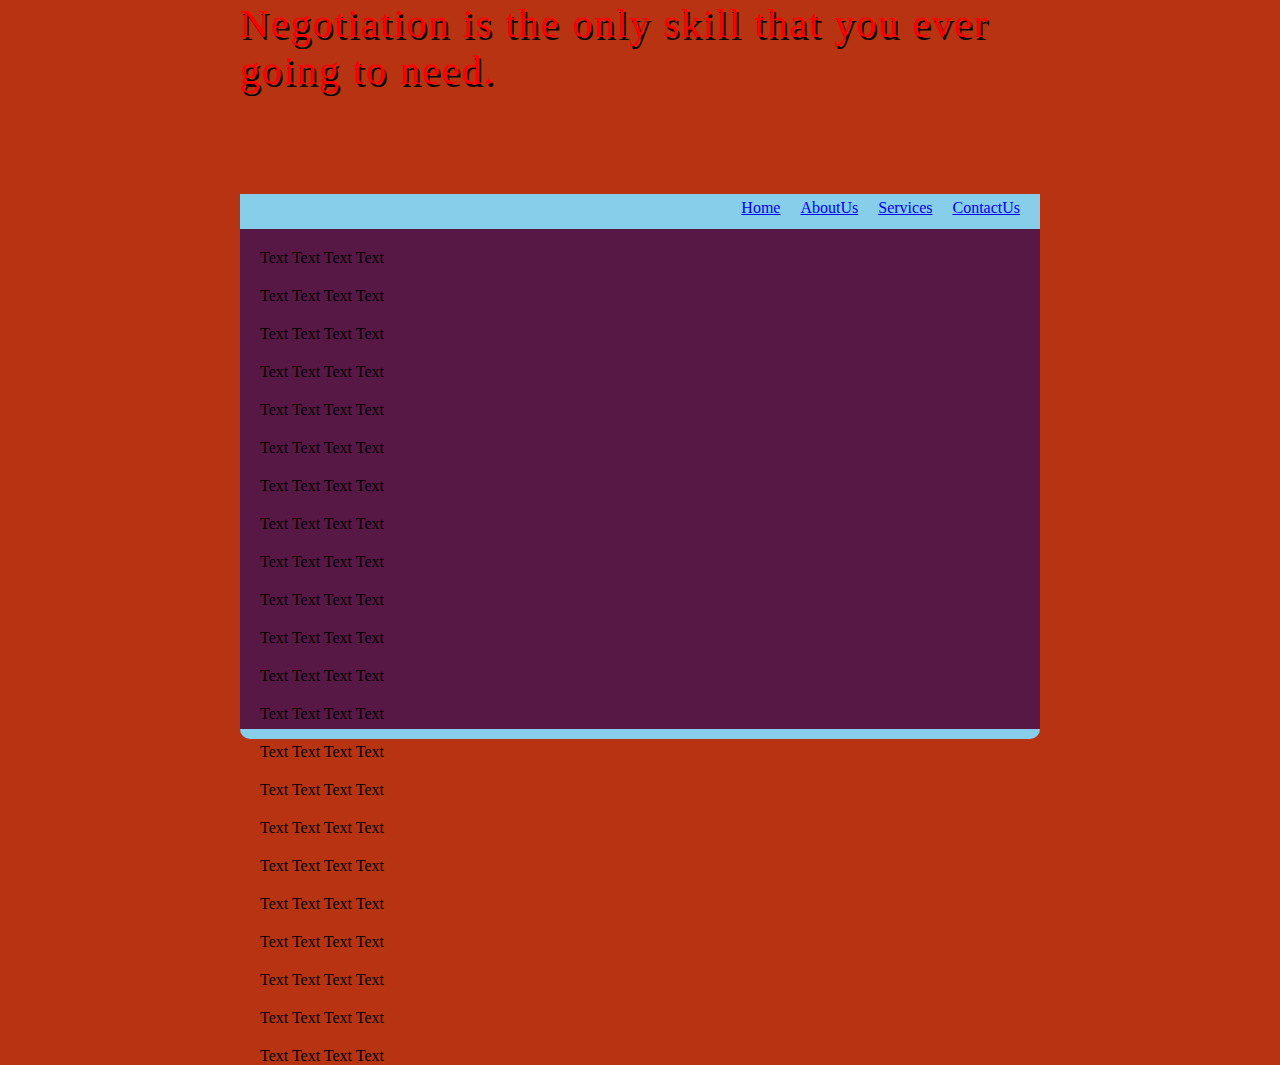
==== Link2htmlcssjavascript/header.html @ cc6692e2 "padding updates" ====
<!DOCTYPE html> 
<html>
<head>
	<title>
		Link to the Source

	</title>
	<link href ="header.css" rel="stylesheet" type="text/css" />
</head>
<body>
	
 	<div id ="wrapper">
	<p id="Simple">
 	Negotiation is the only skill that you ever going to  need.
 	</p>
 		<!-- HEADER  -->
	 	<header></header>

	 	 	<!-- NAVBAR -->
		 		<!-- <div id="navbar"> -->
		 		<ul id ="bob">
		 			<li><a href="#">ContactUs</a></li>
		 			<li><a href="#">Services</a></li>
		 			<li><a href="aboutus.html">AboutUs</a></li>
		 			<li><a href="#">Home</a></li>
		 		</ul>

 
		 				<!-- </div> --> <!----end Navbar>



	 	 	<!-- CONTENT  -->
	 			<div id="content">	
	 				<p id="contenttxt"> Text Text Text Text</p><p id="contenttxt"> Text Text Text Text</p><p id="contenttxt"> Text Text Text Text</p><p id="contenttxt"> Text Text Text Text</p><p id="contenttxt"> Text Text Text Text</p><p id="contenttxt"> Text Text Text Text</p><p id="contenttxt"> Text Text Text Text</p><p id="contenttxt"> Text Text Text Text</p><p id="contenttxt"> Text Text Text Text</p><p id="contenttxt"> Text Text Text Text</p><p id="contenttxt"> Text Text Text Text</p><p id="contenttxt"> Text Text Text Text</p><p id="contenttxt"> Text Text Text Text</p><p id="contenttxt"> Text Text Text Text</p><p id="contenttxt"> Text Text Text Text</p><p id="contenttxt"> Text Text Text Text</p><p id="contenttxt"> Text Text Text Text</p><p id="contenttxt"> Text Text Text Text</p><p id="contenttxt"> Text Text Text Text</p><p id="contenttxt"> Text Text Text Text</p><p id="contenttxt"> Text Text Text Text</p><p id="contenttxt"> Text Text Text Text</p>
	 				</div>

	 	 	<!-- FOOTER  -->
	 	<footer></footer> 	
 	</div>

</body>
</html>
---- Link2htmlcssjavascript/header.css ----
/*Styling of complet page*/

	*{
		margin: 0;
		padding:0;

	}



body{
	background-color:	#B73311;
}

#wrapper{
	width: 800px;
	margin:0 auto 0 auto;
}


	#Simple
		{
			color: red;
			font-weight: italic;
			font-size:  40px;
			letter-spacing: 2px;
			text-shadow: 2px 3px 0px #0C0807;
		}



	
	header{

		width: 800px;
		height: 100px;
		background-image: url(rsz_2gettyimages.jpg);

	}


	/*#navbar{

			width: 800px;
			height: 30px;
			background-color:blue;
			border-top-right-radius: 15px;
			border-top-left-radius:15px;
			border-bottom-left-radius:15px;
			border-bottom-right-radius:15px;
		}*/

	#bob{
		width: auto;
		height: 30px;
		background-color: green;
		padding-top: 5px;
		background-color: skyblue;

	}

	#bob li{
		display: inline;
		float: right;
		padding-right: 20px;
		color: yellow;

	}	
	#bob a:hover{

		color:pink;
	}
	#content{

			width: 800px;
			height: 500px;
			background-color:#581845;
		}

		#contenttxt{
			/*margin:0;*/
			padding: 20px 0  0 20px;
		}

	footer{

		width:  800px;
		height: 10px;
		background-color:skyblue;
		border-bottom-left-radius: 15px;
		border-bottom-right-radius: 15px;
	}
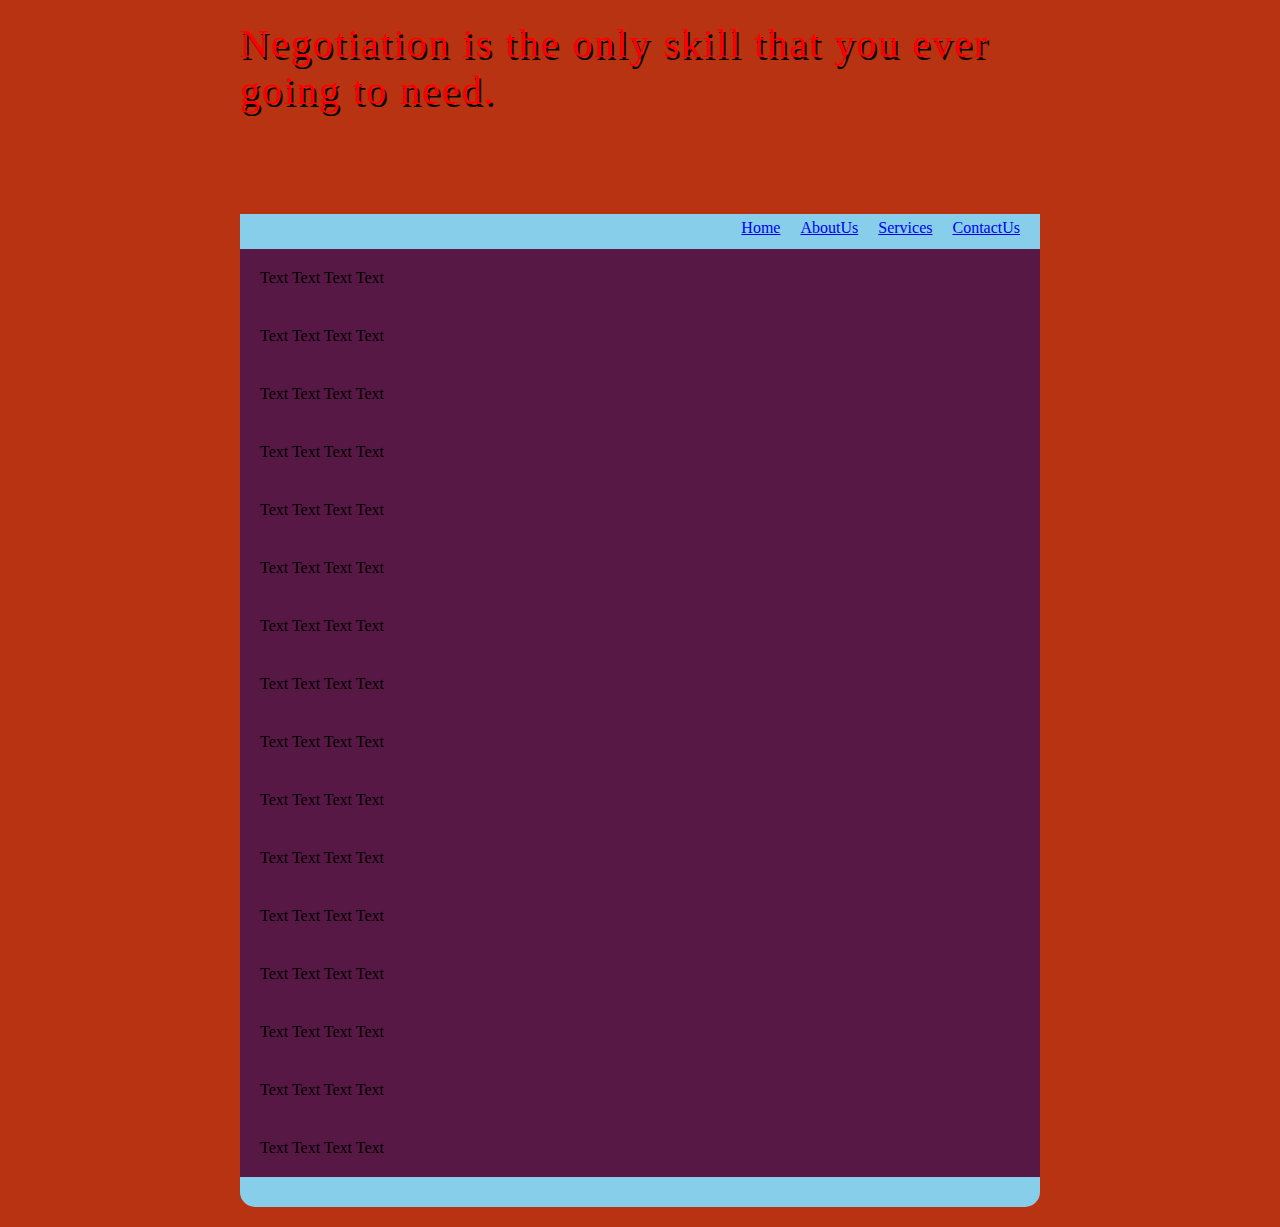
==== commit e6b44d43: "Updates" ====
--- a/Link2htmlcssjavascript/header.html
+++ b/Link2htmlcssjavascript/header.html
@@ -32,12 +32,11 @@
 
 	 	 	<!-- CONTENT  -->
 	 			<div id="content">	
-	 				<p id="contenttxt"> Text Text Text Text</p><p id="contenttxt"> Text Text Text Text</p><p id="contenttxt"> Text Text Text Text</p><p id="contenttxt"> Text Text Text Text</p><p id="contenttxt"> Text Text Text Text</p><p id="contenttxt"> Text Text Text Text</p><p id="contenttxt"> Text Text Text Text</p><p id="contenttxt"> Text Text Text Text</p><p id="contenttxt"> Text Text Text Text</p><p id="contenttxt"> Text Text Text Text</p><p id="contenttxt"> Text Text Text Text</p><p id="contenttxt"> Text Text Text Text</p><p id="contenttxt"> Text Text Text Text</p><p id="contenttxt"> Text Text Text Text</p><p id="contenttxt"> Text Text Text Text</p><p id="contenttxt"> Text Text Text Text</p><p id="contenttxt"> Text Text Text Text</p><p id="contenttxt"> Text Text Text Text</p><p id="contenttxt"> Text Text Text Text</p><p id="contenttxt"> Text Text Text Text</p><p id="contenttxt"> Text Text Text Text</p><p id="contenttxt"> Text Text Text Text</p>
-	 				</div>
-
+	 				<p id="contenttxt"> Text Text Text Text</p><p id="contenttxt"> Text Text Text Text</p><p id="contenttxt"> Text Text Text Text</p><p id="contenttxt"> Text Text Text Text</p><p id="contenttxt"> Text Text Text Text</p><p id="contenttxt"> Text Text Text Text</p><p id="contenttxt"> Text Text Text Text</p><p id="contenttxt"> Text Text Text Text</p><p id="contenttxt"> Text Text Text Text</p><p id="contenttxt"> Text Text Text Text</p><p id="contenttxt"> Text Text Text Text</p><p id="contenttxt"> Text Text Text Text</p><p id="contenttxt"> Text Text Text Text</p><p id="contenttxt"> Text Text Text Text</p><p id="contenttxt"> Text Text Text Text</p><p id="contenttxt"> Text Text Text Text</p>
+	 					</div>
 	 	 	<!-- FOOTER  -->
 	 	<footer></footer> 	
- 	</div>
+ 	
 
 </body>
 </html>--- a/Link2htmlcssjavascript/header.css
+++ b/Link2htmlcssjavascript/header.css
@@ -1,12 +1,10 @@
 /*Styling of complet page*/
 
-	*{
-		margin: 0;
-		padding:0;
 
-	}
-
-
+*{
+	margin: 0;
+	padding: 0;
+}
 
 body{
 	background-color:	#B73311;
@@ -14,7 +12,8 @@
 
 #wrapper{
 	width: 800px;
-	margin:0 auto 0 auto;
+	max-width: 800px;
+	margin: 20px auto;
 }
 
 
@@ -29,10 +28,10 @@
 
 
 
-	
+	 
 	header{
 
-		width: 800px;
+		width: auto;
 		height: 100px;
 		background-image: url(rsz_2gettyimages.jpg);
 
@@ -54,6 +53,7 @@
 		width: auto;
 		height: 30px;
 		background-color: green;
+		margin: 0;
 		padding-top: 5px;
 		background-color: skyblue;
 
@@ -69,23 +69,24 @@
 	#bob a:hover{
 
 		color:pink;
+		text-decoration: none;
 	}
 	#content{
 
-			width: 800px;
-			height: 500px;
+			width: auto;
+			min-height: 50px; 
 			background-color:#581845;
 		}
 
 		#contenttxt{
-			/*margin:0;*/
-			padding: 20px 0  0 20px;
+			
+			padding: 20px ;
 		}
 
 	footer{
 
-		width:  800px;
-		height: 10px;
+		width:  auto;
+		height: 30px;
 		background-color:skyblue;
 		border-bottom-left-radius: 15px;
 		border-bottom-right-radius: 15px;
